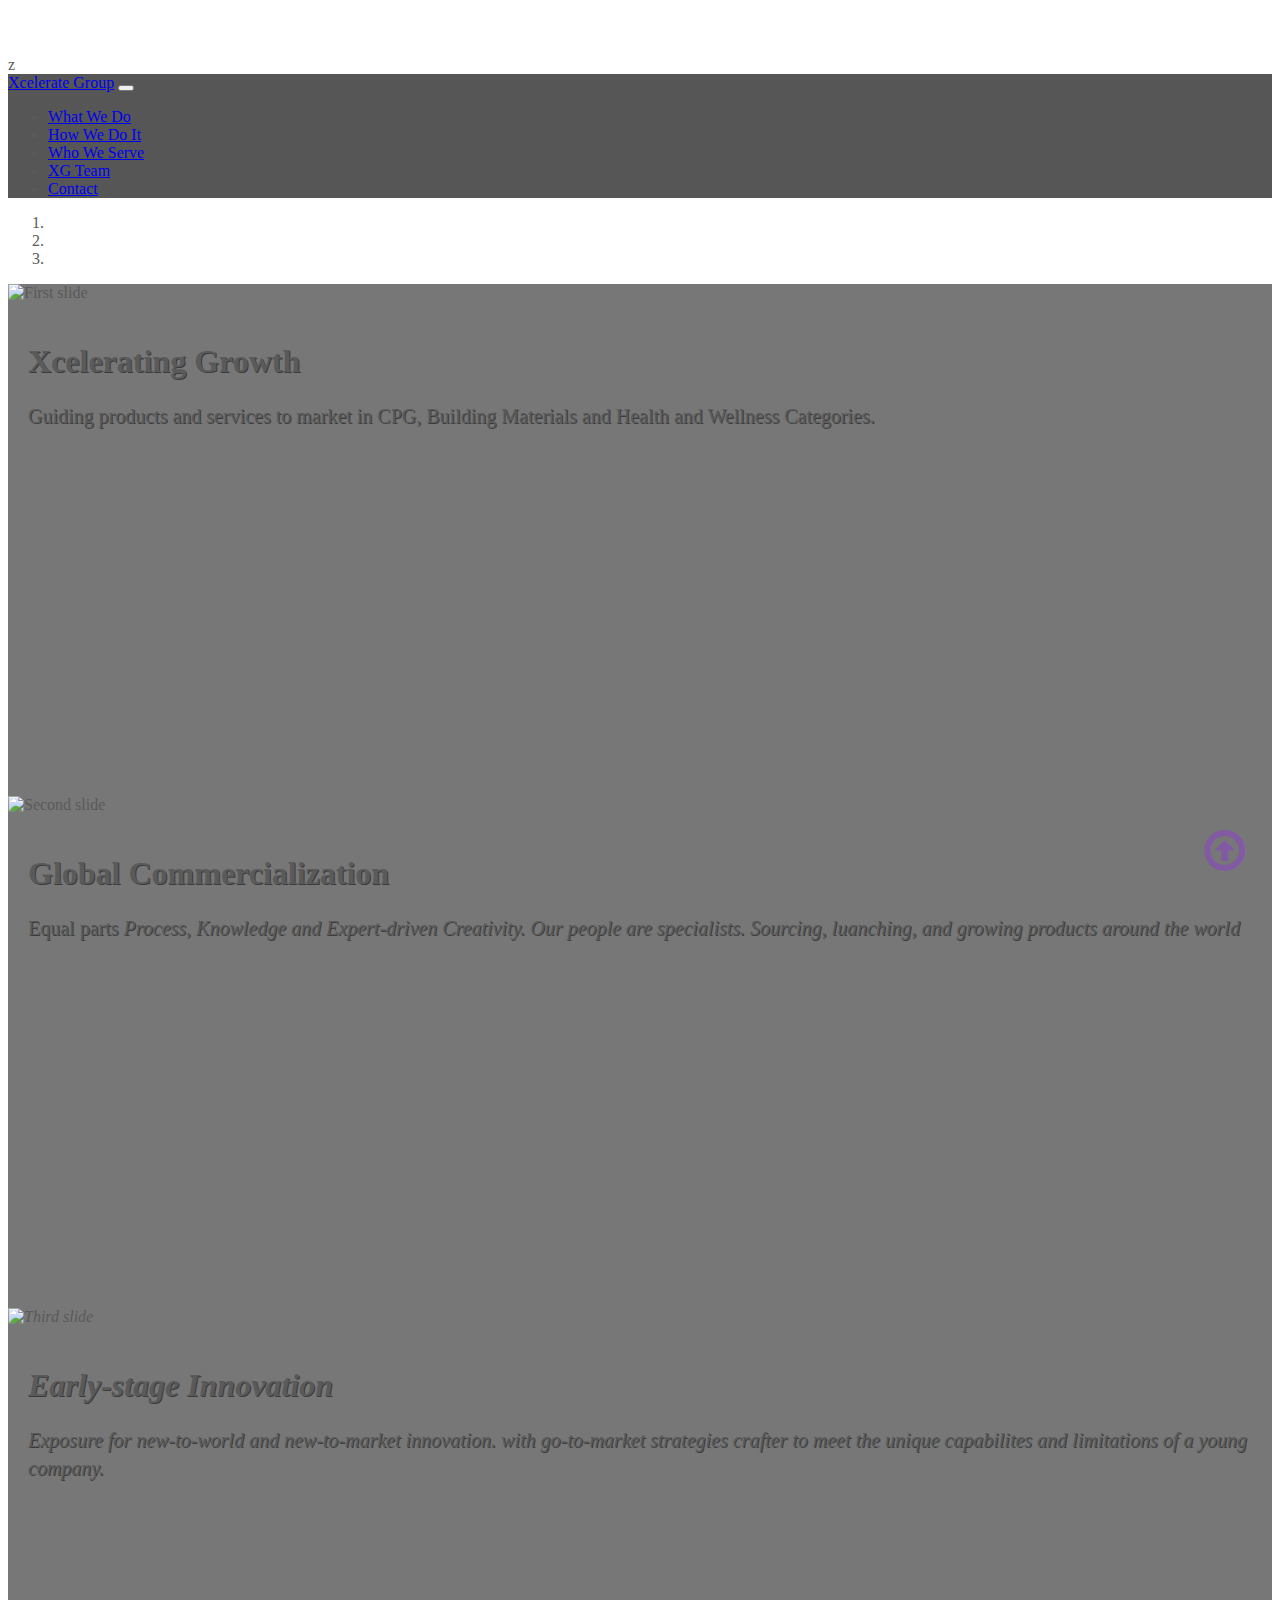
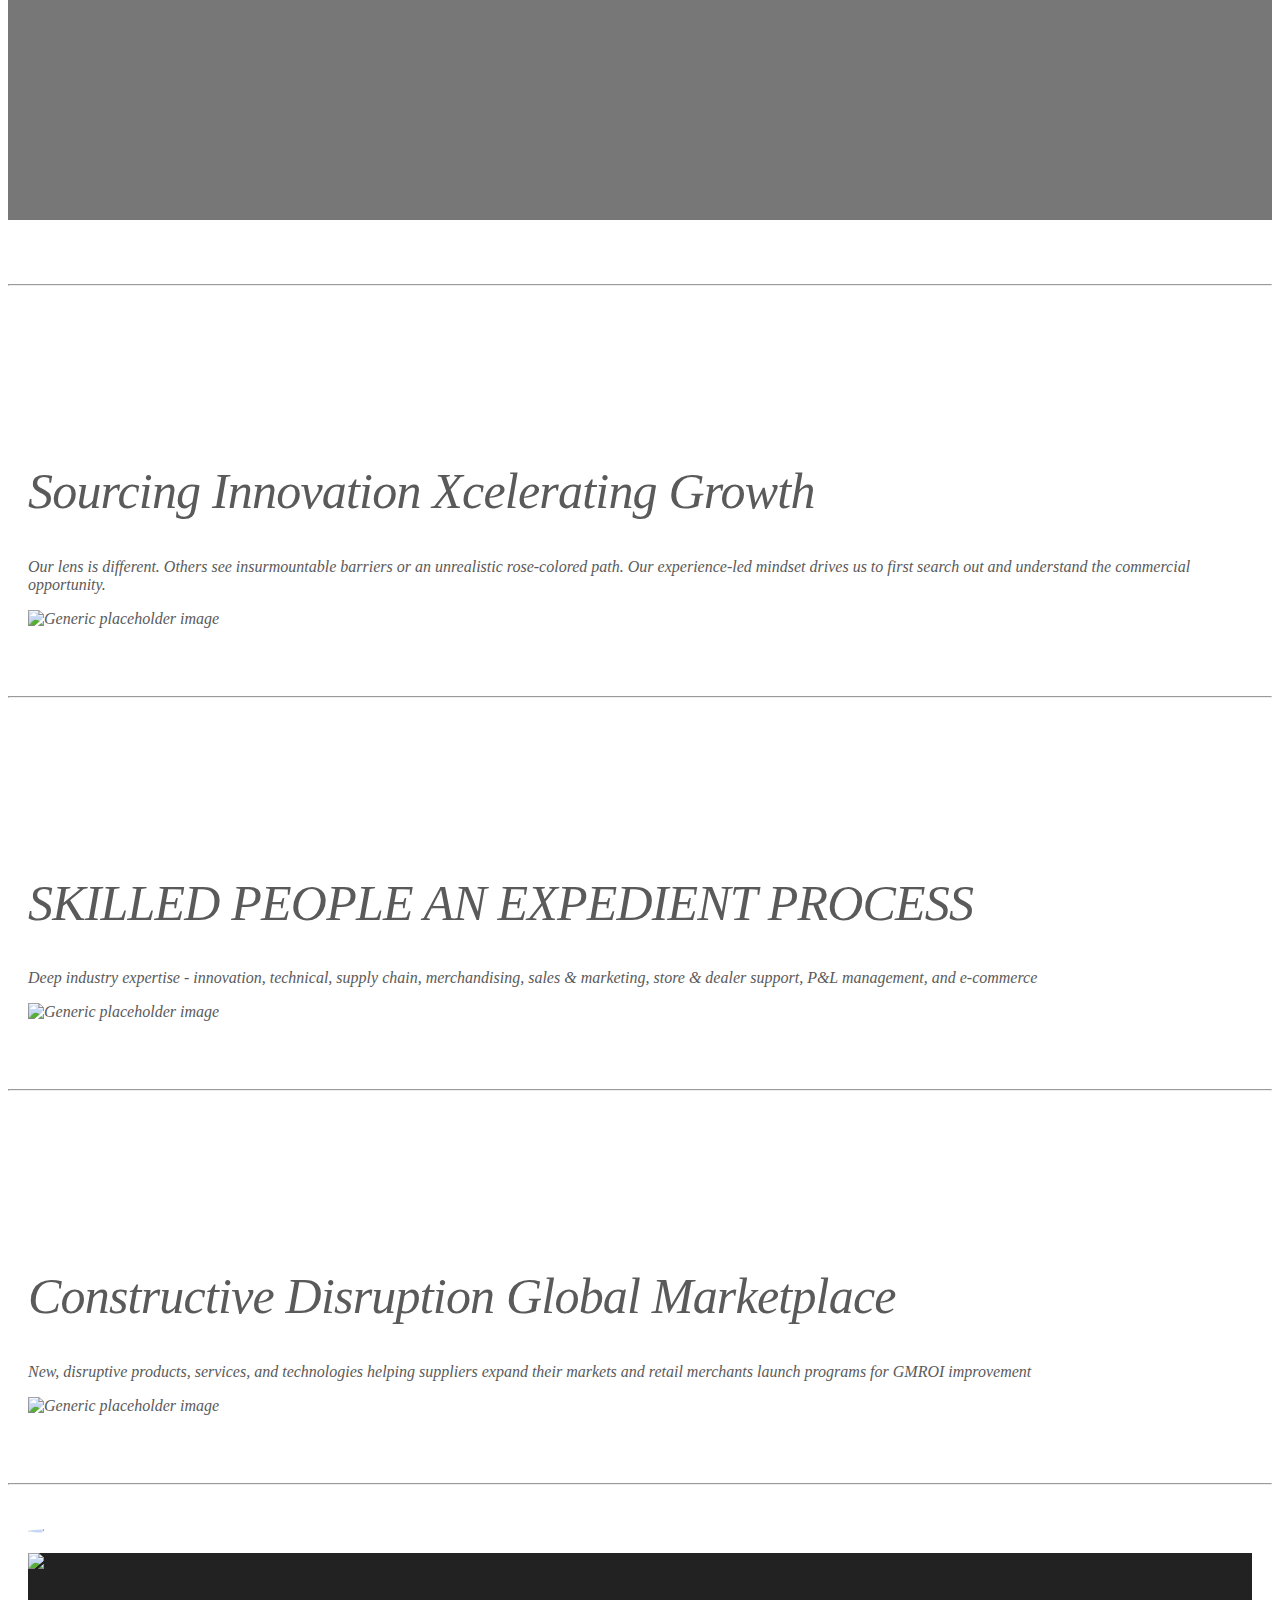
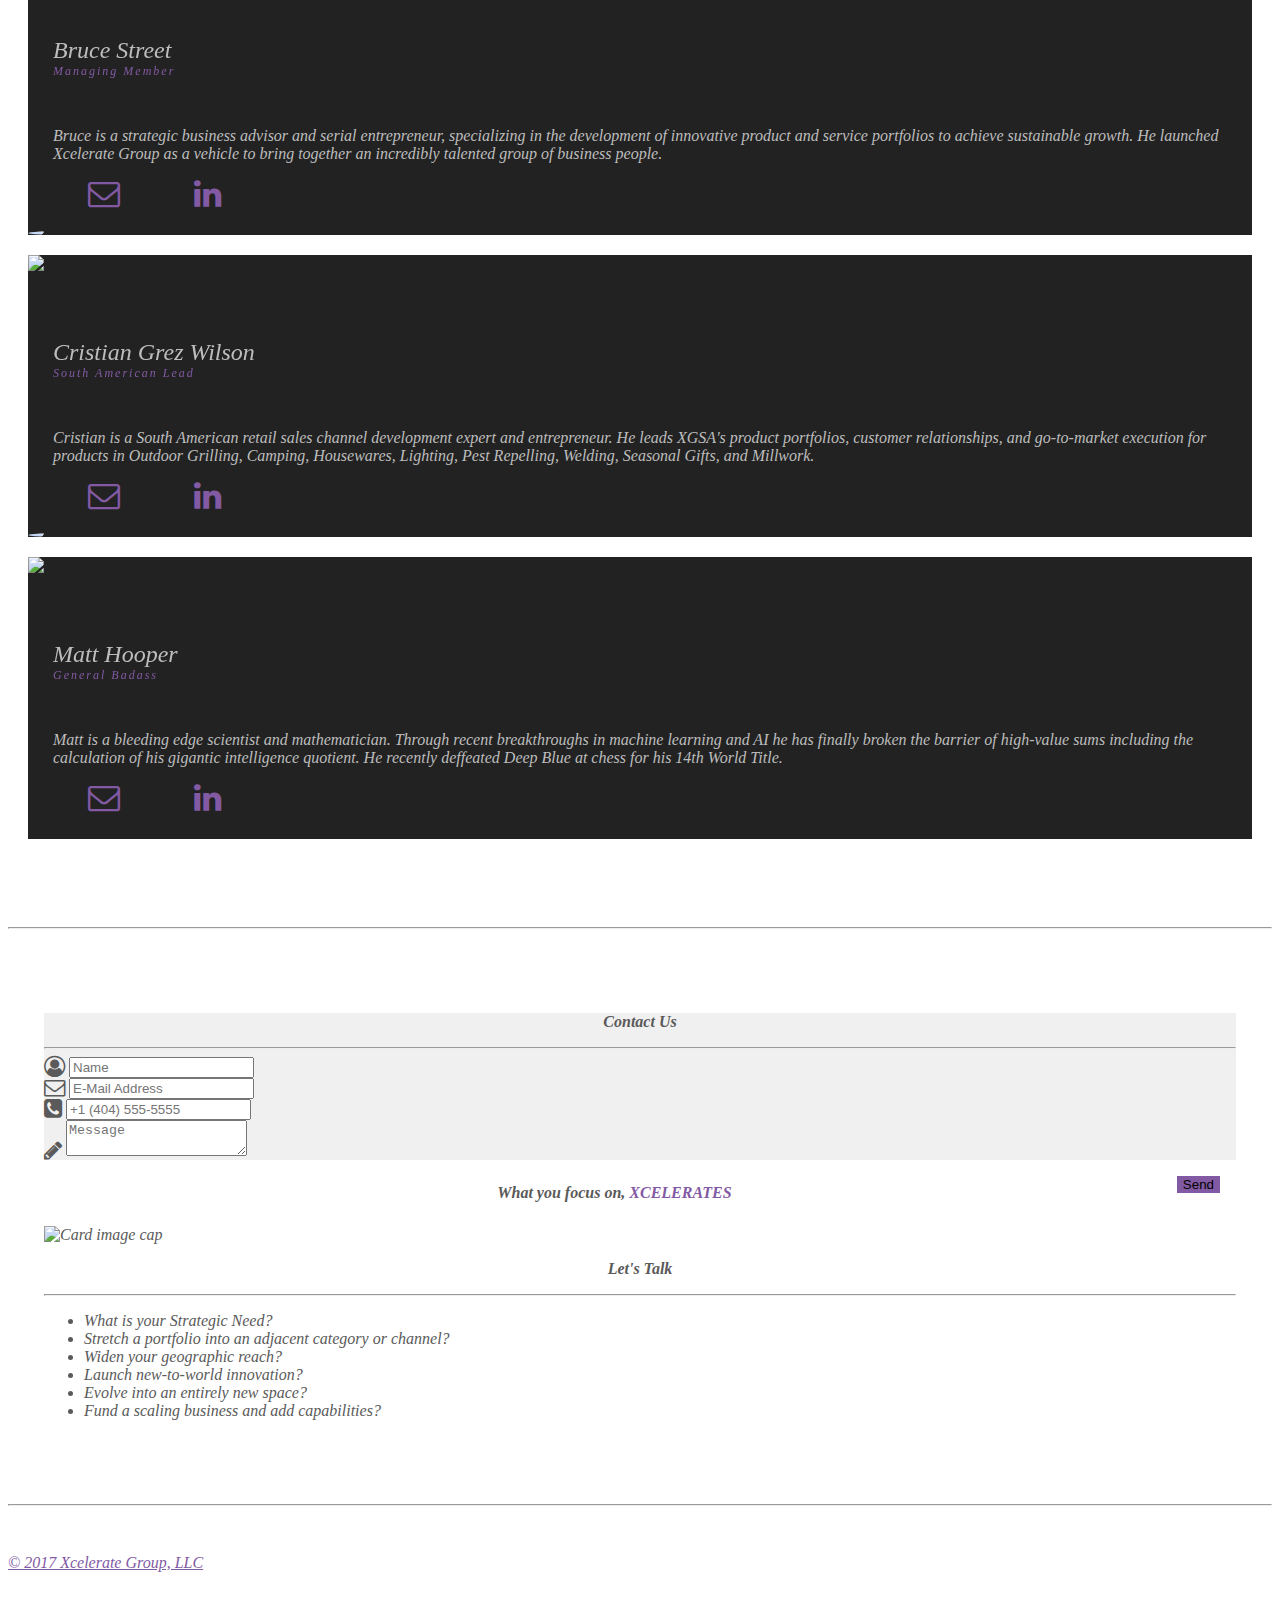
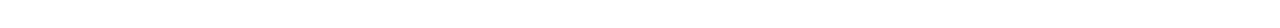
==== index.html @ c1383d87 "first commit" ====
<!DOCTYPE html>
<html lang="en">
  <head>
    <meta charset="utf-8">
    <meta name="viewport" content="width=device-width, initial-scale=1, shrink-to-fit=no">
    <meta name="XG Website" content="">
    <meta name="Matt Hooper" content="Xcelerate Group">
     <link rel="icon" href="https://static.wixstatic.com/ficons/8cab3a_8a77a578e8c14adf865ff654d6f07e84_fi.ico" type="image/gif" sizes="16x16">z

    <!-- Bootstrap CSS -->
    <link rel="stylesheet" href="https://maxcdn.bootstrapcdn.com/bootstrap/4.0.0-beta/css/bootstrap.min.css" integrity="sha384-/Y6pD6FV/Vv2HJnA6t+vslU6fwYXjCFtcEpHbNJ0lyAFsXTsjBbfaDjzALeQsN6M" crossorigin="anonymous">

    <link href="https://fonts.googleapis.com/css?family=Lato:400,700" rel="stylesheet">
    <link rel="stylesheet" type="text/css" href="carousel.css">
    <link rel="stylesheet" href="https://maxcdn.bootstrapcdn.com/font-awesome/4.5.0/css/font-awesome.min.css">
    <script src="https://use.fontawesome.com/44a56fcb69.js"></script>

   

    <title>Xcelerate Group</title>

  </head>
  <body>


    <nav class="navbar navbar-expand-md navbar-dark fixed-top">
      <a class="navbar-brand" href="#">Xcelerate Group</a>
      <button class="navbar-toggler" type="button" data-toggle="collapse" data-target="#navbarCollapse" aria-controls="navbarCollapse" aria-expanded="false" aria-label="Toggle navigation">
        <span class="navbar-toggler-icon"></span>
      </button>
      <div class="collapse navbar-collapse" id="navbarCollapse">
        <ul class="navbar-nav mr-auto">
          <li class="nav-item">
            <a class="nav-link" href="#What We Do">What We Do <span class="sr-only">(current)</span></a>
          </li>
          <li class="nav-item">
            <a class="nav-link" href="#How We Do It">How We Do It</a>
          </li>
          <li class="nav-item">
            <a class="nav-link" href="#Who We Serve">Who We Serve</a>
          </li>
          <li class="nav-item">
            <a class="nav-link" href="#XG Team">XG Team</a>
          </li>
          <li class="nav-item">
            <a class="nav-link" href="#contact">Contact</a>
          </li>
        </ul>
      </div>
    </nav>


    <div class="master">
    <div id="myCarousel" class="carousel slide master" data-ride="carousel">
      <ol class="carousel-indicators">
        <li data-target="#myCarousel" data-slide-to="0" class="active"></li>
        <li data-target="#myCarousel" data-slide-to="1"></li>
        <li data-target="#myCarousel" data-slide-to="2"></li>
      </ol>
      <div class="carousel-inner">
        <div class="carousel-item active">
          <img class="first-slide" src="http://i.imgur.com/bMeJ37G.jpg" alt="First slide">
          <div class="container">
            <div class="carousel-caption d-none d-md-block text-left textpop">
              <h1>Xcelerating Growth </h1>
              <p>Guiding products and services to market in CPG, Building Materials and Health and Wellness Categories.</p>
            </div>
          </div>
        </div>
        <div class="carousel-item">
          <img class="second-slide" src="http://i.imgur.com/DTLyUub.jpg" alt="Second slide">
          <div class="container">
            <div class="carousel-caption d-none d-md-block textpop">
              <h1>Global Commercialization </h1>
              <p>Equal parts <i>Process, Knowledge and Expert-driven Creativity<i>. Our people are specialists. Sourcing, luanching, and growing products around the world</p>
            </div>
          </div>
        </div>
        <div class="carousel-item">
          <img class="third-slide" src="http://i.imgur.com/o692VBs.jpg" alt="Third slide">
          <div class="container"> 
            <div class="carousel-caption d-none d-md-block text-right textpop">
              <h1>Early-stage Innovation </h1>
              <p>Exposure for new-to-world and new-to-market innovation. with go-to-market strategies crafter to meet the unique capabilites and limitations of a young company.</p>
            </div>
          </div>
        </div>
      </div>
      <a class="carousel-control-prev" href="#myCarousel" role="button" data-slide="prev">
        <span class="carousel-control-prev-icon" aria-hidden="true"></span>
        <span class="sr-only">Previous</span>
      </a>
      <a class="carousel-control-next" href="#myCarousel" role="button" data-slide="next">
        <span class="carousel-control-next-icon" aria-hidden="true"></span>
        <span class="sr-only">Next</span>
      </a>
    </div>
    </div>


    <!-- Marketing messaging and featurettes
    ================================================== -->
    <!-- Wrap the rest of the page in another container to center all the content. -->






      <!-- START THE FEATURETTES -->

      <hr class="featurette-divider" id="What We Do">

      <div class="row featurette container mx-auto">
        <div class="col-md-7">
          <h2 class="featurette-heading">Sourcing Innovation <span class="text-muted">Xcelerating Growth</span></h2>
          <p class="lead">Our lens is different.  Others see insurmountable barriers or an unrealistic rose-colored path.  Our experience-led mindset drives us to first search out and understand the commercial opportunity. </p>
        </div>
        <div class="col-md-5">
          <img class="featurette-image img-fluid mx-auto rounded" src="http://i.imgur.com/1ohwfoS.png" alt="Generic placeholder image">
        </div>
      </div>

      <hr class="featurette-divider" id="How We Do It">

      <div class="row featurette container mx-auto">
        <div class="col-md-7 order-md-2">
          <h2 class="featurette-heading">SKILLED PEOPLE  <span class="text-muted">AN EXPEDIENT PROCESS</span></h2>
          <p class="lead">Deep industry expertise - innovation, technical, supply chain, merchandising, sales & marketing, store & dealer support, P&L management, and e-commerce</p>
        </div>
        <div class="col-md-5 order-md-1">
          <img class="featurette-image img-fluid mx-auto rounded" src="http://i.imgur.com/rXyjt4x.png" alt="Generic placeholder image">
        </div>
      </div>

      <hr class="featurette-divider" id="Who We Serve">

      <div class="row featurette container mx-auto">
        <div class="col-md-7">
          <h2 class="featurette-heading">Constructive Disruption <span class="text-muted">Global Marketplace</span></h2>
          <p class="lead">New, disruptive products, services, and technologies helping suppliers expand their markets and retail merchants launch programs for GMROI improvement</p>
        </div>
        <div class="col-md-5">
          <img class="featurette-image img-fluid mx-auto rounded" src="http://i.imgur.com/GOu9IzC.png" alt="Generic placeholder image">
        </div>
      </div>

      <hr class="featurette-divider" id="XG Team">

<!-- Profiles -->
<div class="container">
  <div class="row">

      <!-- Single Card -->
        <div class="col-lg-4 col-md-4">
          <div class="profile-card text-center">

            <img class="img-responsive" src="https://images.unsplash.com/photo-1454678904372-2ca94103eca4?crop=entropy&fit=crop&fm=jpg&h=975&ixjsv=2.1.0&ixlib=rb-0.3.5&q=80&w=1925">

            <div class="profile-info">

              <img class="profile-pic" src="https://pbs.twimg.com/profile_images/711000557742395396/jzm8hqwW.jpg">

              <p class="profile hvr-underline-from-center">Bruce Street<span>Managing Member</span></p>
              <div>Bruce is a strategic business advisor and serial entrepreneur, specializing in the development of innovative product and service portfolios to achieve sustainable growth. He launched Xcelerate Group as a vehicle to bring together an incredibly talented group of business people.</div>
            <!--   <a href="http://www.twitter.com/mike_youngg"><i class="fa fa-twitter fa-2x"></i></a> -->
              <a href="mailto:bruce.street@xcelerategroup.com"><i class="fa fa-envelope-o fa-2x"></i></a>
              <a href="https://www.linkedin.com/in/bruce-street-244746/"><i class="fa fa-linkedin fa-2x"></i></a>

            </div>

          </div>

        </div>

        <div class="col-md-4">
          <div class="profile-card text-center">

            <img class="img-responsive" src="https://images.unsplash.com/photo-1451188502541-13943edb6acb?crop=entropy&fit=crop&fm=jpg&h=975&ixjsv=2.1.0&ixlib=rb-0.3.5&q=80&w=1925">
            <div class="profile-info">

              <img class="profile-pic" src="https://pbs.twimg.com/profile_images/711000557742395396/jzm8hqwW.jpg">

              <p class="profile hvr-underline-from-center">Cristian Grez Wilson<span>South American Lead</span></p>
              <div>Cristian is a South American retail sales channel development expert and entrepreneur. He leads XGSA's product portfolios, customer relationships, and go-to-market execution for products in Outdoor Grilling, Camping, Housewares, Lighting, Pest Repelling, Welding, Seasonal Gifts, and Millwork. </div>
           <!--    <a href="http://www.twitter.com/mike_youngg"><i class="fa fa-twitter fa-2x"></i></a> -->
              <a href="mailto:cristiangrez@xcelerategroup.com"><i class="fa fa-envelope-o fa-2x"></i></a>
              <a href="https://www.linkedin.com/in/cristian-grez-wilson-32a1a62a/"><i class="fa fa-linkedin fa-2x"></i></a>
            </div>

          </div>
        </div>
        <div class="col-md-4">
          <div class="profile-card text-center">

            <img class="img-responsive" src="https://images.unsplash.com/photo-1447877085163-3cce903855cd?crop=entropy&fit=crop&fm=jpg&h=975&ixjsv=2.1.0&ixlib=rb-0.3.5&q=80&w=1925">
            <div class="profile-info">

              <img class="profile-pic" src="https://pbs.twimg.com/profile_images/711000557742395396/jzm8hqwW.jpg">

              <p class="profile hvr-underline-from-center">Matt Hooper<span>General Badass</span></p>
              <div>Matt is a bleeding edge scientist and mathematician. Through recent breakthroughs in machine learning and AI he has finally broken the barrier of high-value sums including the calculation of his gigantic intelligence quotient. He recently deffeated Deep Blue at chess for his 14th World Title.</div>
             <!--  <a href="http://www.twitter.com/mike_youngg"><i class="fa fa-twitter fa-2x"></i></a> -->
              <a href="mailto:mhooper72@gmail.com"><i class="fa fa-envelope-o fa-2x"></i></a>
              <a href="https://www.linkedin.com/in/mhooper72/"><i class="fa fa-linkedin fa-2x"></i></a>
            </div>

          </div>
        </div>


      </div>
    </div>
  

<hr class="featurette-divider" id="contact">



<!-- Contact -->

<div class="card-deck container mx-auto col-md-12">
  <div class="card contactus">
    <!-- <img class="card-img-top" src="..." alt="Card image cap"> -->
    <div class="card-block">
      <h4 class="card-title">Contact Us</h4>
      <hr>
        <form action=" " method="">
         
              <!-- Form Name -->
                                  
                    <!-- Name input-->
                    <div class="form-group">
                      <div class="col-md-12">
                        <div class="input-group">
                          <span class="input-group-addon"><i class="fa fa-user-circle-o fa-lg" aria-hidden="true"></i></span>
                          <input name="first_name" placeholder="Name" class="form-control" type="text">
                        </div>
                       </div>
                    </div>
                                
                    <!-- Email input-->
                    <div class="form-group">
                      <div class="col-md-12">
                        <div class="input-group">
                          <span class="input-group-addon"><i class="fa fa-envelope-o fa-lg" aria-hidden="true"></i></span>
                          <input name="email" placeholder="E-Mail Address" class="form-control" type="text">
                        </div>
                      </div>
                    </div>

                    <!-- Phone input-->
                      <div class="form-group">
                        <div class="col-md-12">
                          <div class="input-group">
                            <span class="input-group-addon"><i class="fa fa-phone-square fa-lg" aria-hidden="true"></i></span>
                            <input name="number" placeholder="+1 (404) 555-5555" class="form-control" type="text">
                          </div>
                        </div>
                      </div>                            
                                        
                      <!-- Message input-->
                      <div class="form-group">
                        <div class="col-md-12 inputGroupContainer">
                          <div class="input-group">
                            <span class="input-group-addon"><i class="fa fa-pencil fa-lg" aria-hidden="true"></i></span>
                            <textarea class="form-control" name="comment" placeholder="Message"></textarea>
                          </div>
                        </div>
                      </div>

                      <!-- Submit Button -->
                      <div class="form-group">
                        <div class="col-md-12">
                          <button type="submit" class="btn btn-primary pull-right"">Send <span class="glyphicon glyphicon-send"></span></button>
                        </div>
                      </div>

            
                      </form>
    </div>
    <!-- <div class="card-footer">
      <small class="text-muted">Last updated 3 mins ago</small>
    </div> -->
  </div>
  <div class="card">   
    <div class="card-block">
     
      <h4 class="card-title2"><span class="text-muted">What you focus on,   </span><span class="contactcaps">Xcelerates</span></h4>
      <!-- <p class="card-text text-center">This card has supporting text below as a natural lead-in to additional content.</p> -->
    
      <img src="http://i.imgur.com/ZrPidGR.jpg" class="img-fluid" alt="Card image cap">
    </div>
  </div>

  <div class="card">
    <!-- <img class="card-img-top" src="" alt="Card image cap"> -->
    <div class="card-block">
      <h4 class="card-title">Let's Talk</h4>

      <hr>
      
      <p class="card-text text-left">
      
      <ul>
        <li>What is your Strategic Need?</li>
        <li>Stretch a portfolio into an adjacent category or channel?</li>
        <li>Widen your geographic reach?</li>
        <li>Launch new-to-world innovation?</li>
        <li>Evolve into an entirely new space?</li>
        <li>Fund a scaling business and add capabilities?</li>
      </ul>

      </div>
    </div>
</div>


<hr class="featurette-divider">

  <!-- FOOTER -->
      
    <footer class="footer">
      <div>
        <a class="footer" href="#">&copy; 2017 Xcelerate Group, LLC </a>
         
      </div>
    </footer>


                            

<a href="#" class="back-to-top"><i class="fa fa-arrow-circle-o-up" aria-hidden="true"></i></a>
             


    <!-- Bootstrap core JavaScript
    ================================================== -->
    <!-- Placed at the end of the document so the pages load faster -->

  <script src="https://code.jquery.com/jquery-3.2.1.slim.min.js" integrity="sha384-KJ3o2DKtIkvYIK3UENzmM7KCkRr/rE9/Qpg6aAZGJwFDMVNA/GpGFF93hXpG5KkN" crossorigin="anonymous">
    var amountScrolled = 300;

$(window).scroll(function() {
  if ( $(window).scrollTop() > amountScrolled ) {
    $('a.back-to-top').fadeIn('slow');
  } else {
    $('a.back-to-top').fadeOut('slow');
  }
});

    
  </script>
    <script src="https://cdnjs.cloudflare.com/ajax/libs/popper.js/1.11.0/umd/popper.min.js" integrity="sha384-b/U6ypiBEHpOf/4+1nzFpr53nxSS+GLCkfwBdFNTxtclqqenISfwAzpKaMNFNmj4" crossorigin="anonymous"></script>
    <script src="https://maxcdn.bootstrapcdn.com/bootstrap/4.0.0-beta/js/bootstrap.min.js" integrity="sha384-h0AbiXch4ZDo7tp9hKZ4TsHbi047NrKGLO3SEJAg45jXxnGIfYzk4Si90RDIqNm1" crossorigin="anonymous"></script>
    <script async src="//pagead2.googlesyndication.com/pagead/js/adsbygoogle.js"></script>
    <script src="../../../../assets/js/ie10-viewport-bug-workaround.js"></script>

  </body>
</html>
---- carousel.css ----
/* GLOBAL STYLES
-------------------------------------------------- */
/* Padding below the footer and lighter body text */
body {
padding-top: 3rem;
padding-bottom: 3rem;
color: #5a5a5a;
height: 100%
width: 100%;
}

.h1 { 
text-transform: uppercase;
}

.navbar { 
background: #565656;
}

.btn { 
background: #825aa4;
border: gray;
margin: 1rem;
}


h4 {
text-align:center;
margin: 1rem;
/*padding: 1em;*/
}




/*.form-inline { 
margin: 1em;
}*/

/* CUSTOMIZE THE CAROUSEL
-------------------------------------------------- */

/* Carousel base class */


/*#myCarousel { 
padding-top: 0;
}*/

.carousel {
margin-bottom: 4rem;
}

/*Since positioning the image, we need to help out the caption */
.carousel-caption {
z-index: 10;
bottom: 3rem;
}

/* Declare heights because of positioning of img element */
.carousel-item {
height: 32rem;
background-color: #777;
}

.carousel-item > img {
/*position: absolute;*/
  top: 0;
  left: 0;
  min-width: 100%;
  height: 32rem;
  background-size: cover;
}

.textpop { 
text-shadow: 1px 1px rgba(0,0,0, 0.5); 
}

/* MARKETING CONTENT
-------------------------------------------------- */

/* Center align the text within the three columns below the carousel */
.marketing .col-lg-4 {
  margin-bottom: 1.5rem;
  text-align: center;
}
.marketing h2 {
  font-weight: normal;
}
.marketing .col-lg-4 p {
  margin-right: .75rem;
  margin-left: .75rem;
}


/* Featurettes
------------------------- */

.featurette-divider {
margin: 3rem 0; /* Space out the Bootstrap <hr> more */
}

/* Thin out the marketing headings */
.featurette-heading {
  font-weight: 300;
  line-height: 1;
  letter-spacing: -.05rem;
}




/* RESPONSIVE CSS
-------------------------------------------------- */

@media (min-width: 40em) {
  /* Bump up size of carousel content */
  .carousel-caption p {
    margin-bottom: 1.25rem;
    font-size: 1.25rem;
    line-height: 1.4;
  }

  .featurette-heading {
    font-size: 50px;
  }
}

@media (min-width: 62em) {
  .featurette-heading {
    margin-top: 7rem;
  }
}



/* PROFILES */
.img-responsive { 
max-width: 100%;
}


.container {
padding: 20px;
}

.profile { 
font-size: 1.5rem;
padding-bottom: 1em;
}

.profile-card {
background-color: #222222;
margin-bottom: 20px;
}
    
.profile-pic {
border-radius: 50%;
position: absolute;
top: -65px;
left: 0;
right: 0;
margin: auto;
z-index: 1;
max-width: 100%;
-webkit-transition: all 0.4s;
transition: all 0.4s;
}

        
.profile-info {
color: #BDBDBD;
padding: 25px;
position: relative;
margin-top: 15px;
}
    
.profile-info h2 {
color: #E8E8E8;
letter-spacing: 4px;
padding-bottom: 12px;
}
        
.profile-info span {
display: block;
font-size: 12px;
color: #825aa4;
letter-spacing: 2px;
}

.profile-info a {
color: #825aa4;
}

.profile-info i {
padding: 15px 35px 0px 35px;
}
    

.profile-card:hover .profile-pic {
transform: scale(1.1);
}

.profile-card:hover .profile-info hr  {
opacity: 1;
}
    
    
    
    
/* Underline From Center */
.hvr-underline-from-center {
display: inline-block;
vertical-align: middle;
-webkit-transform: translateZ(0);
transform: translateZ(0);
box-shadow: 0 0 1px rgba(0, 0, 0, 0);
-webkit-backface-visibility: hidden;
backface-visibility: hidden;
-moz-osx-font-smoothing: grayscale;
position: relative;
overflow: hidden;
}

.hvr-underline-from-center:before {
content: "";
position: absolute;
z-index: -1;
left: 52%;
right: 52%;
bottom: 0;
background: #FFFFFF;
border-radius: 50%;
height: 3px;
-webkit-transition-property: all;
transition-property: all;
-webkit-transition-duration: 0.2s;
transition-duration: 0.2s;
-webkit-transition-timing-function: ease-out;
transition-timing-function: ease-out;
}

.profile-card:hover .hvr-underline-from-center:before, .profile-card:focus .hvr-underline-from-center:before, .profile-card:active .hvr-underline-from-center:before {
left: 0;
right: 0;
height: 1px;
background: #CECECE;
}

/* Contact */

/*.Contact { 
border: 1px solid black;
}

.form-row { 
padding: 1em; }*/


.contactus { 
background: rgba(109, 109, 109, 0.1);
list-style-type: none;
}

.card-title2 { 
margin: 1.5rem; }

.contactcaps { 
text-transform: uppercase;
color: #825aa4;
}

.footer { 
font-size: 1rem;
color: #825aa4;
}

.card-deck{ 
margin: 1rem;
}

.fixed-action-btn { 
bottom: 45px; 
right: 24px;
}

a.back-to-top{ 
display: inline-block;
width: 60px;
height: 60px;
position: fixed;
bottom: 1rem;
right: 1rem;
font-size: 3rem;
color: #825aa4;
}


a:hover.back-to-top {
color: #dbc1f2;

}
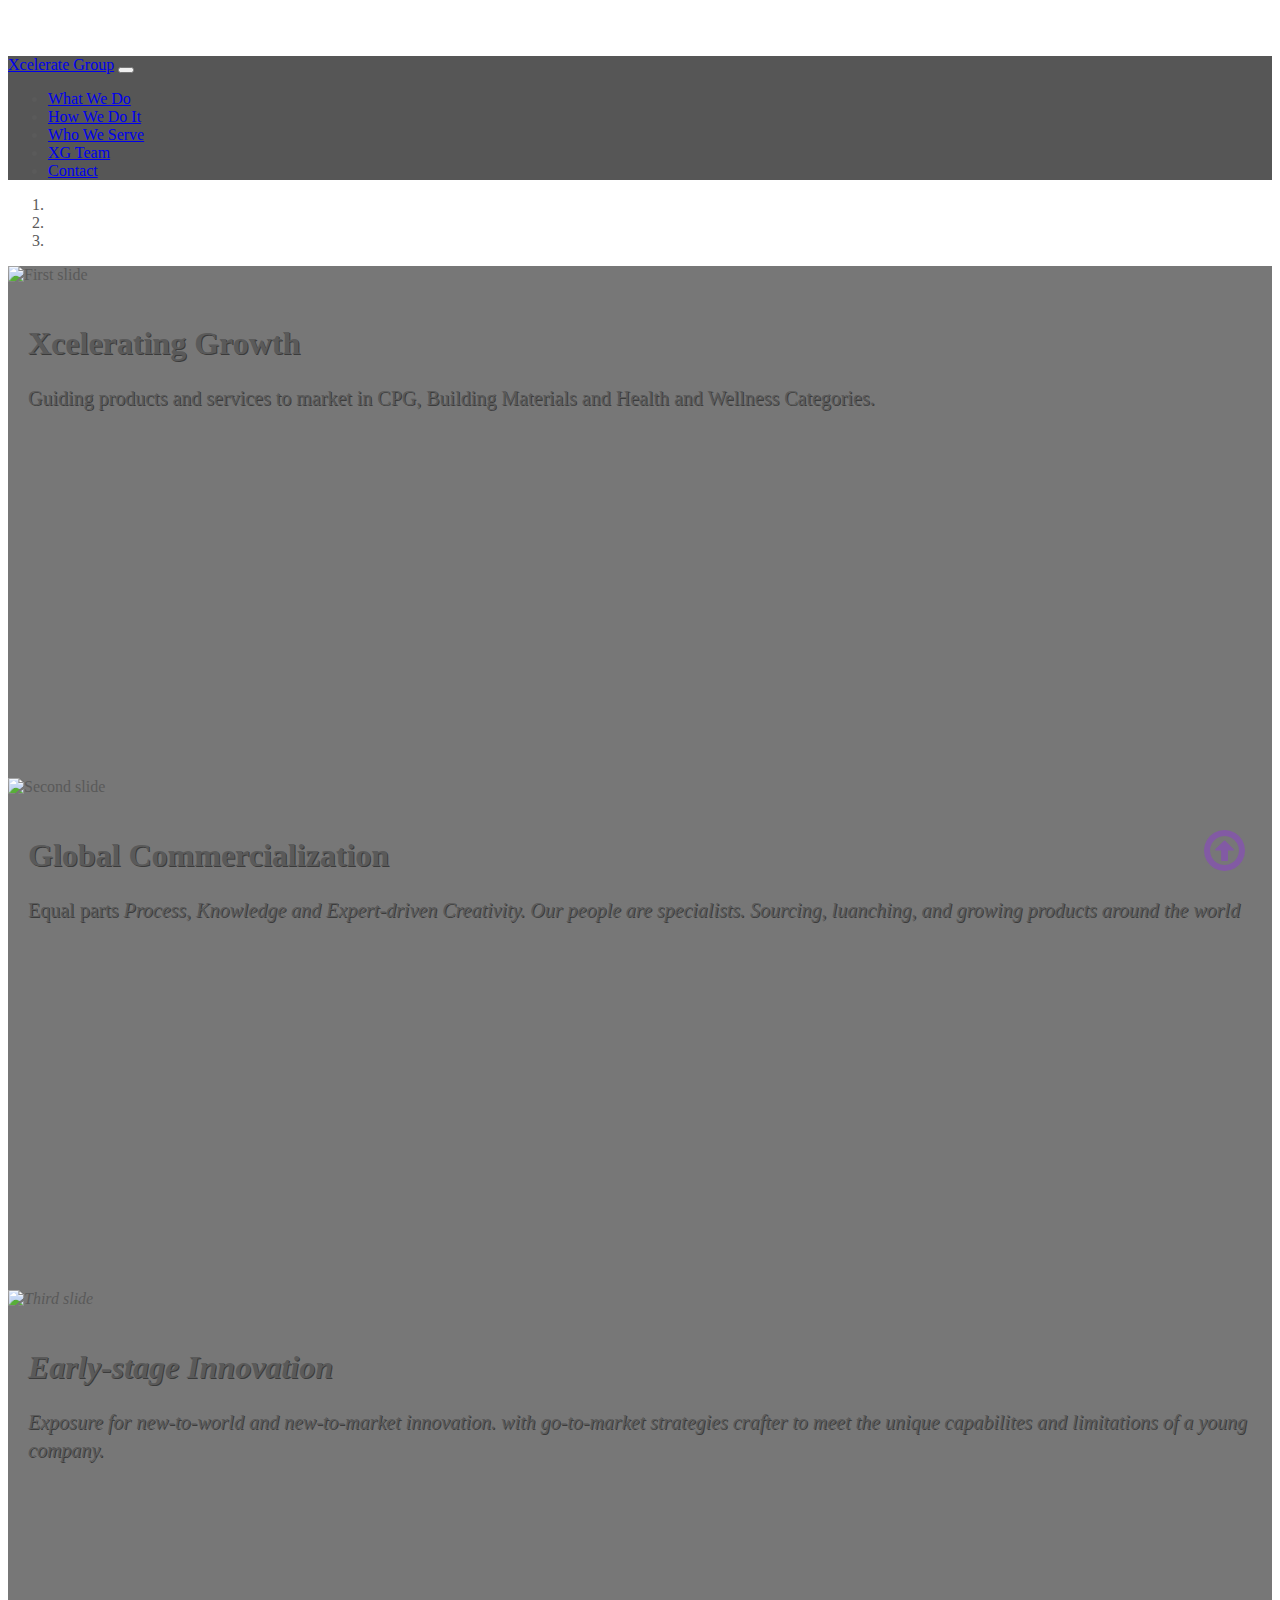
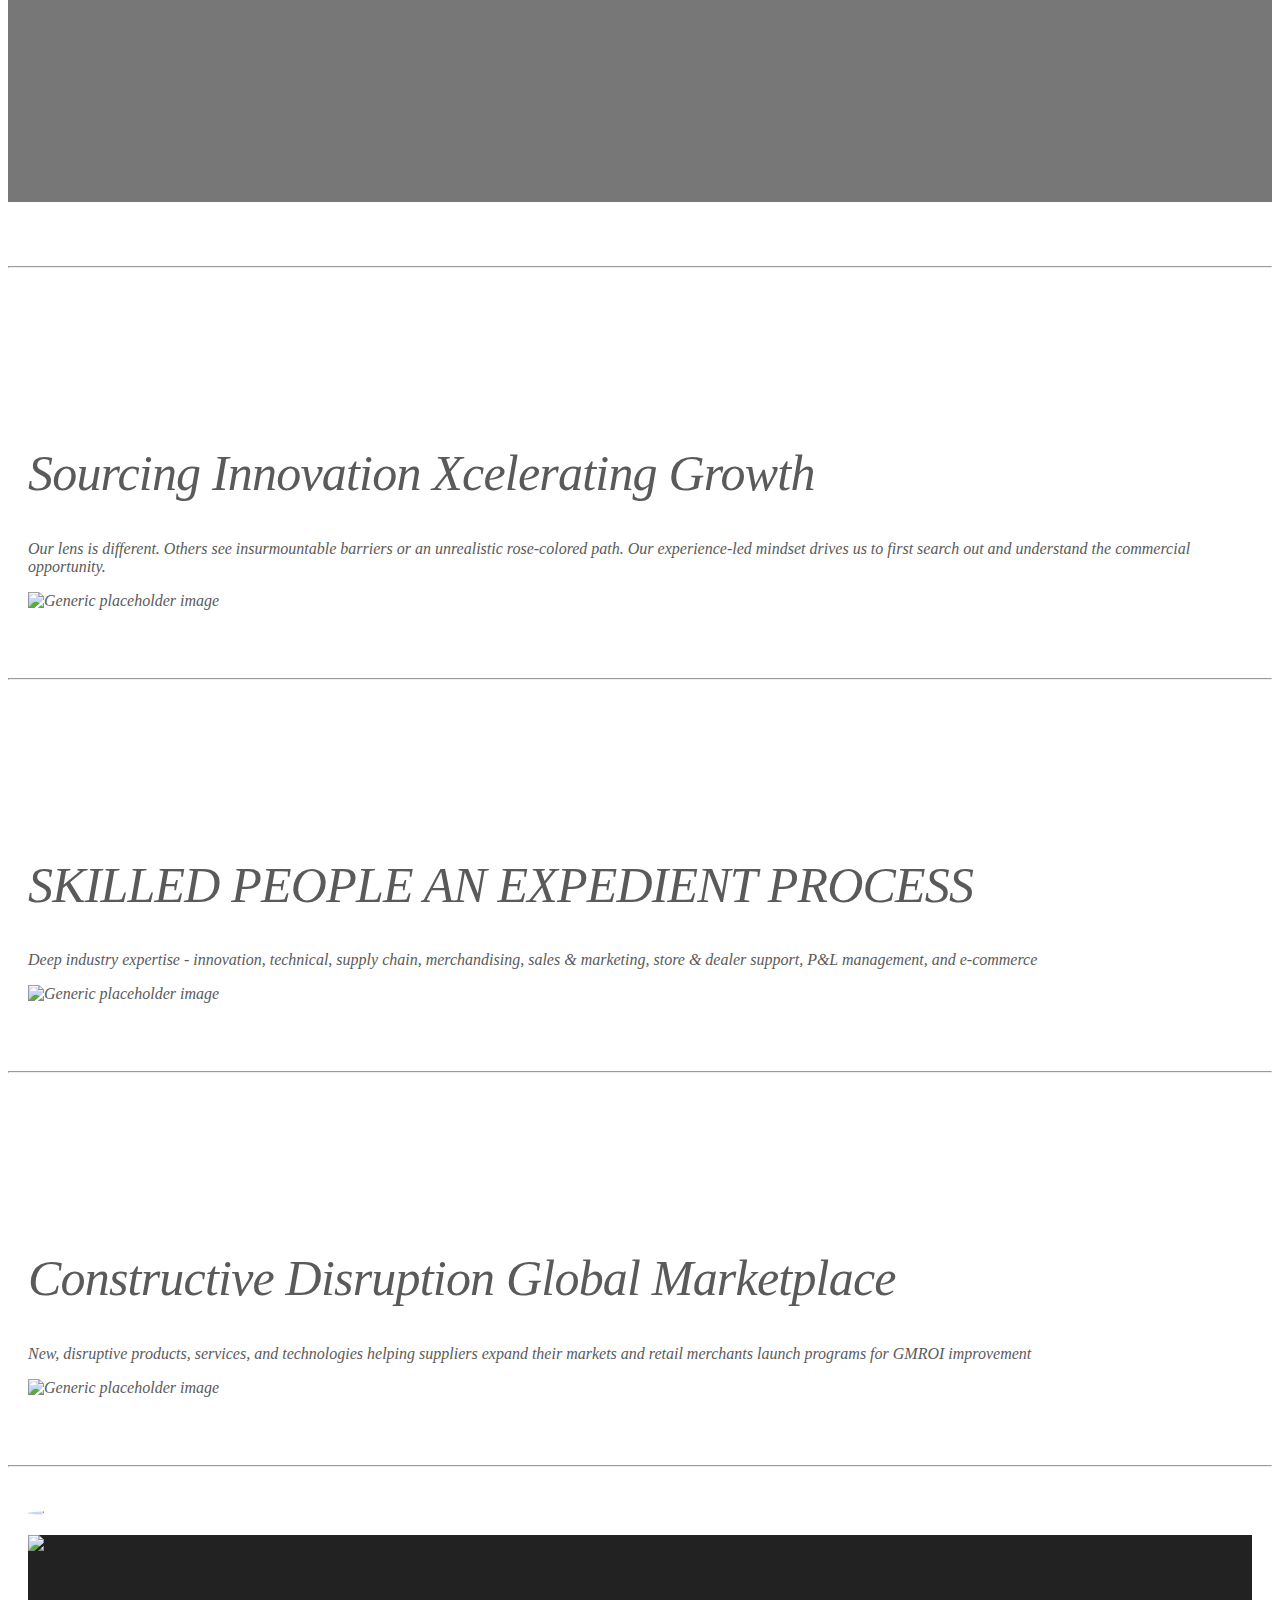
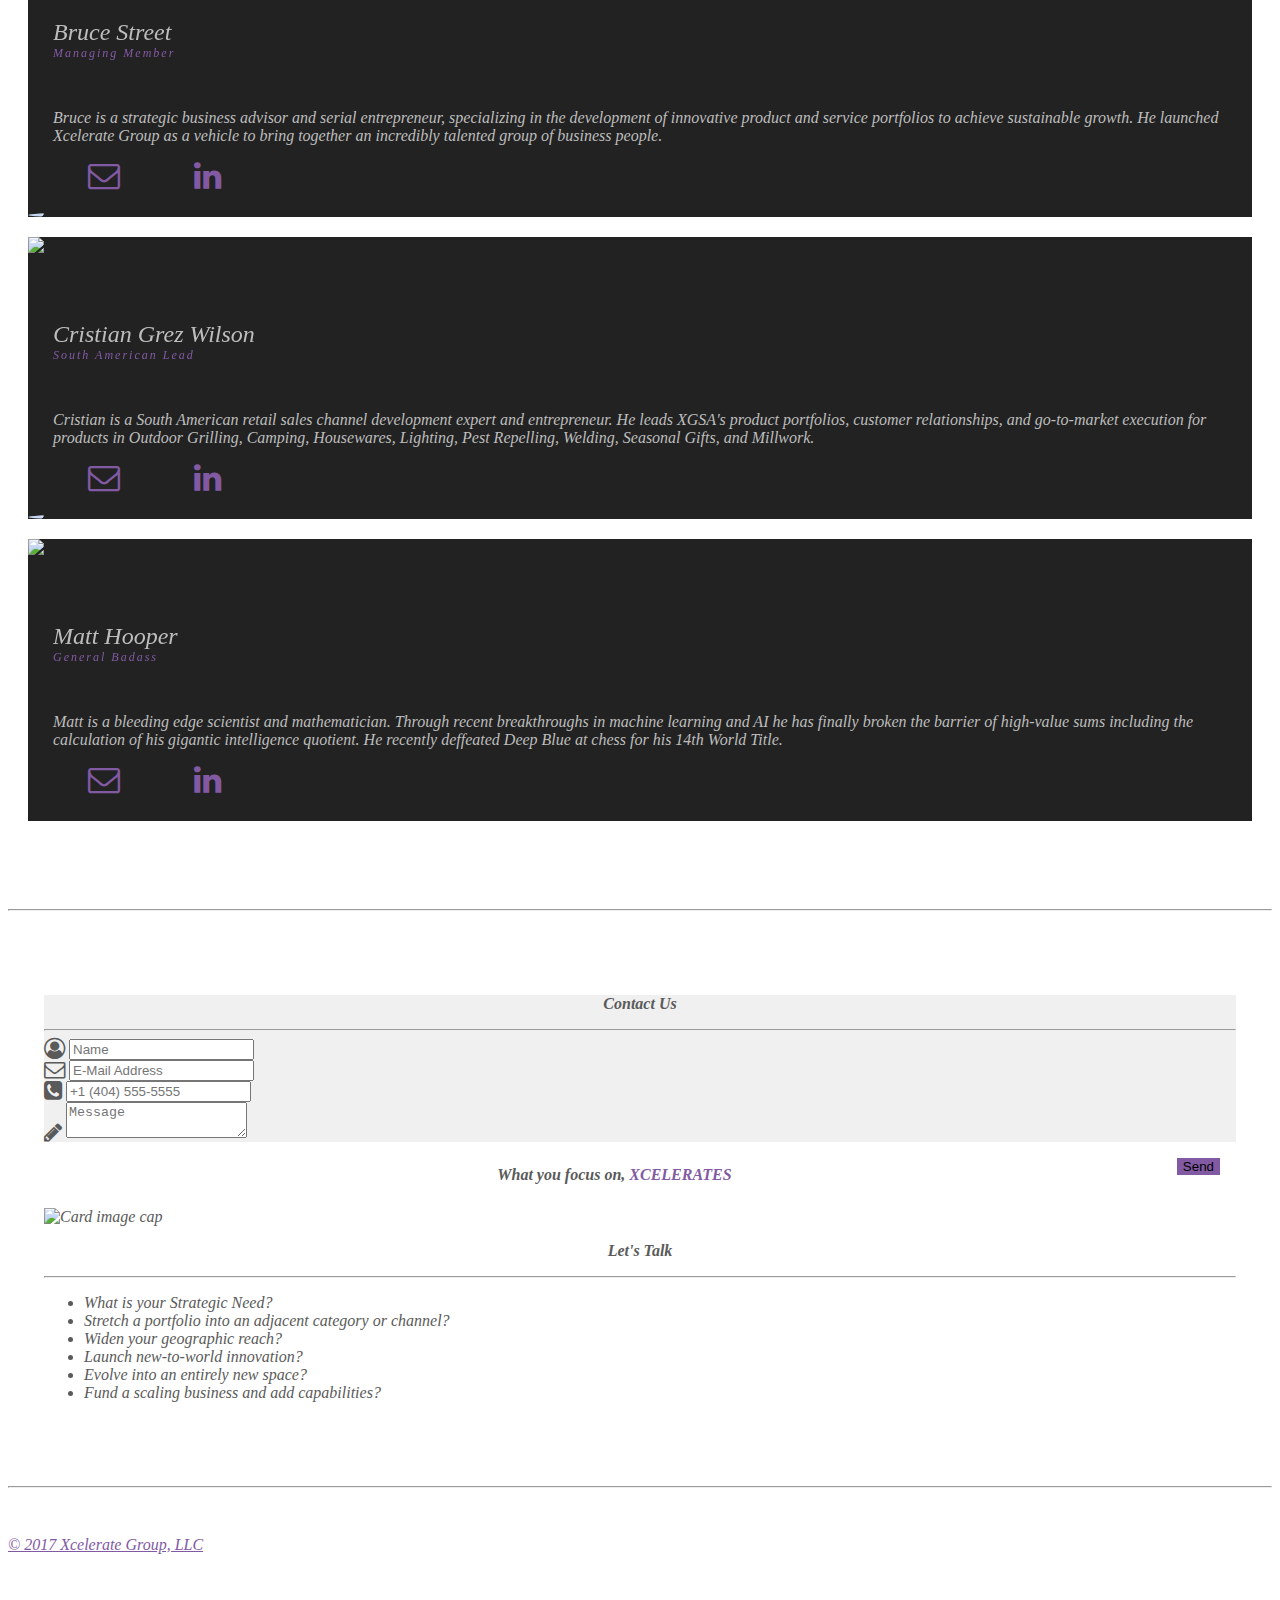
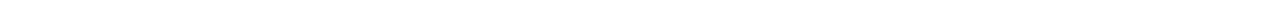
==== commit a0960a4f: "changed imgage urls to firebase" ====
--- a/index.html
+++ b/index.html
@@ -5,7 +5,7 @@
     <meta name="viewport" content="width=device-width, initial-scale=1, shrink-to-fit=no">
     <meta name="XG Website" content="">
     <meta name="Matt Hooper" content="Xcelerate Group">
-     <link rel="icon" href="https://static.wixstatic.com/ficons/8cab3a_8a77a578e8c14adf865ff654d6f07e84_fi.ico" type="image/gif" sizes="16x16">z
+     <link rel="icon" href="https://static.wixstatic.com/ficons/8cab3a_8a77a578e8c14adf865ff654d6f07e84_fi.ico" type="image/gif" sizes="16x16">
 
     <!-- Bootstrap CSS -->
     <link rel="stylesheet" href="https://maxcdn.bootstrapcdn.com/bootstrap/4.0.0-beta/css/bootstrap.min.css" integrity="sha384-/Y6pD6FV/Vv2HJnA6t+vslU6fwYXjCFtcEpHbNJ0lyAFsXTsjBbfaDjzALeQsN6M" crossorigin="anonymous">
@@ -59,7 +59,7 @@
       </ol>
       <div class="carousel-inner">
         <div class="carousel-item active">
-          <img class="first-slide" src="http://i.imgur.com/bMeJ37G.jpg" alt="First slide">
+          <img class="first-slide" src="https://firebasestorage.googleapis.com/v0/b/xg-home.appspot.com/o/Assets%2FSantiago%20Skyline%20pablo-garcia-saldana-33114.jpg?alt=media&token=f55f1a5a-2c0f-4b7a-82e8-826c605366ea" alt="First slide">
           <div class="container">
             <div class="carousel-caption d-none d-md-block text-left textpop">
               <h1>Xcelerating Growth </h1>
@@ -68,7 +68,7 @@
           </div>
         </div>
         <div class="carousel-item">
-          <img class="second-slide" src="http://i.imgur.com/DTLyUub.jpg" alt="Second slide">
+          <img class="second-slide" src="https://firebasestorage.googleapis.com/v0/b/xg-home.appspot.com/o/Assets%2Faxel-ahoi-50659.jpg?alt=media&token=89ce2338-ec98-40f7-878e-1a9febb96459" alt="Second slide">
           <div class="container">
             <div class="carousel-caption d-none d-md-block textpop">
               <h1>Global Commercialization </h1>
@@ -77,7 +77,7 @@
           </div>
         </div>
         <div class="carousel-item">
-          <img class="third-slide" src="http://i.imgur.com/o692VBs.jpg" alt="Third slide">
+          <img class="third-slide" src="https://firebasestorage.googleapis.com/v0/b/xg-home.appspot.com/o/Assets%2FPatagonia.jpg?alt=media&token=66ed40ed-1ddc-484f-897d-b6e2f71c2455" alt="Third slide">
           <div class="container"> 
             <div class="carousel-caption d-none d-md-block text-right textpop">
               <h1>Early-stage Innovation </h1>
@@ -289,7 +289,7 @@
       <h4 class="card-title2"><span class="text-muted">What you focus on,   </span><span class="contactcaps">Xcelerates</span></h4>
       <!-- <p class="card-text text-center">This card has supporting text below as a natural lead-in to additional content.</p> -->
     
-      <img src="http://i.imgur.com/ZrPidGR.jpg" class="img-fluid" alt="Card image cap">
+      <img src="https://firebasestorage.googleapis.com/v0/b/xg-home.appspot.com/o/Assets%2FCompass.jpg?alt=media&token=d9540fbb-628b-4675-ac83-10e9223fcf91" class="img-fluid" alt="Card image cap">
     </div>
   </div>
 
